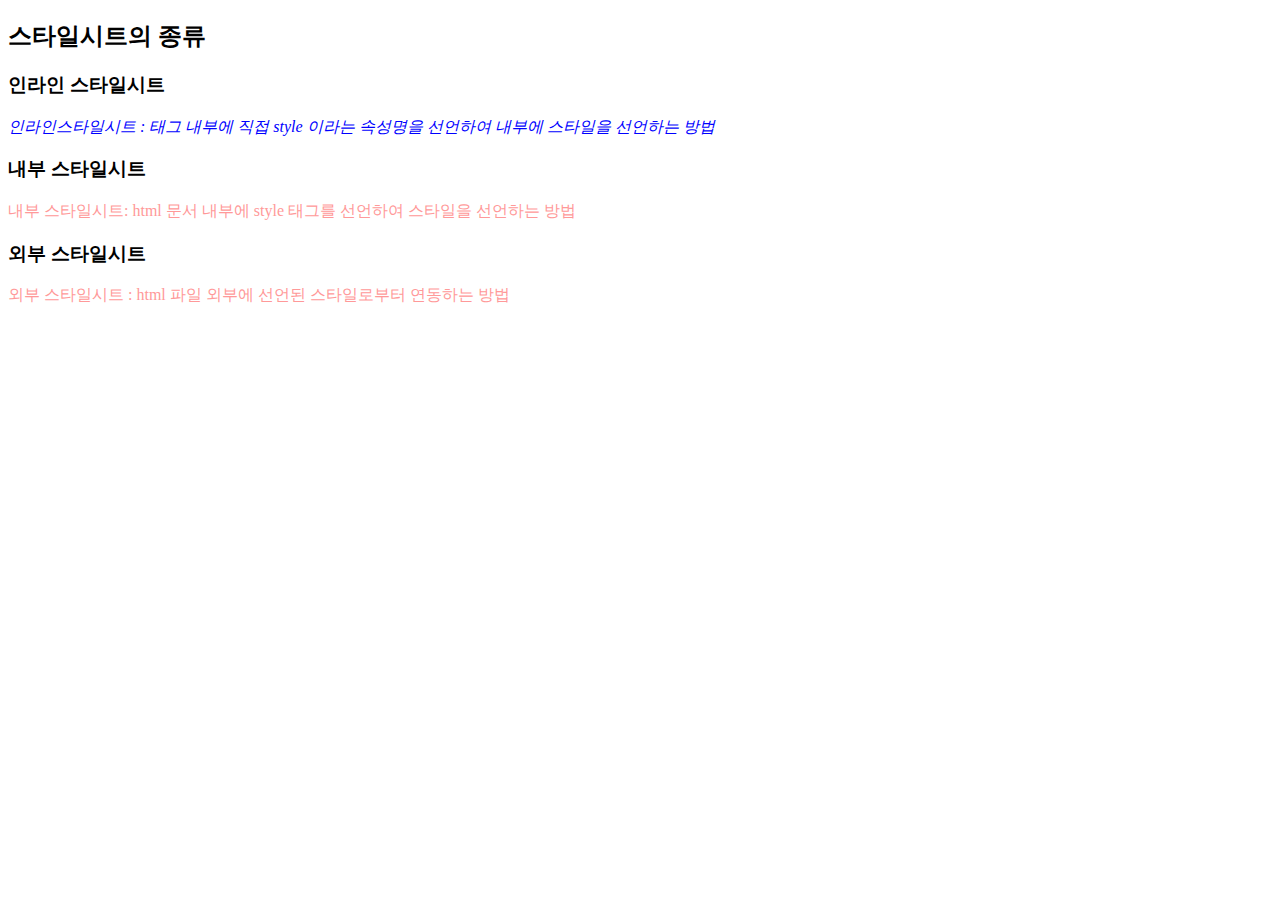
==== 01_스타일시트_개요/index.html @ 74dc6737 "css" ====
<!DOCTYPE html>
<html lang="en">
  <head>
    <meta charset="UTF-8" />
    <meta name="viewport" content="width=device-width, initial-scale=1.0" />
    <title>01_스타일시트 개요</title>
    <link rel="stylesheet" href="./css/style.css" />
    <style>
      p {
        color: #f99;
      }
    </style>
  </head>
  <body>
    <h2>스타일시트의 종류</h2>
    <h3>인라인 스타일시트</h3>
    <p style="color: #00f; font-style: italic">
      인라인스타일시트 : 태그 내부에 직접 style 이라는 속성명을 선언하여 내부에
      스타일을 선언하는 방법
    </p>
    <h3>내부 스타일시트</h3>
    <p>
      내부 스타일시트: html 문서 내부에 style 태그를 선언하여 스타일을 선언하는
      방법
    </p>

    <h3>외부 스타일시트</h3>
    <p>외부 스타일시트 : html 파일 외부에 선언된 스타일로부터 연동하는 방법</p>
  </body>
</html>
---- 01_스타일시트_개요/css/style.css ----
@charset "utf-8";
/* 주석처리 한줄공간 */
/* 주석처리 여러줄 공간
주석처리 여러줄 공간
주석처리 여러줄 공간
주석처리 여러줄 공간 */
p {
  color: green;
}
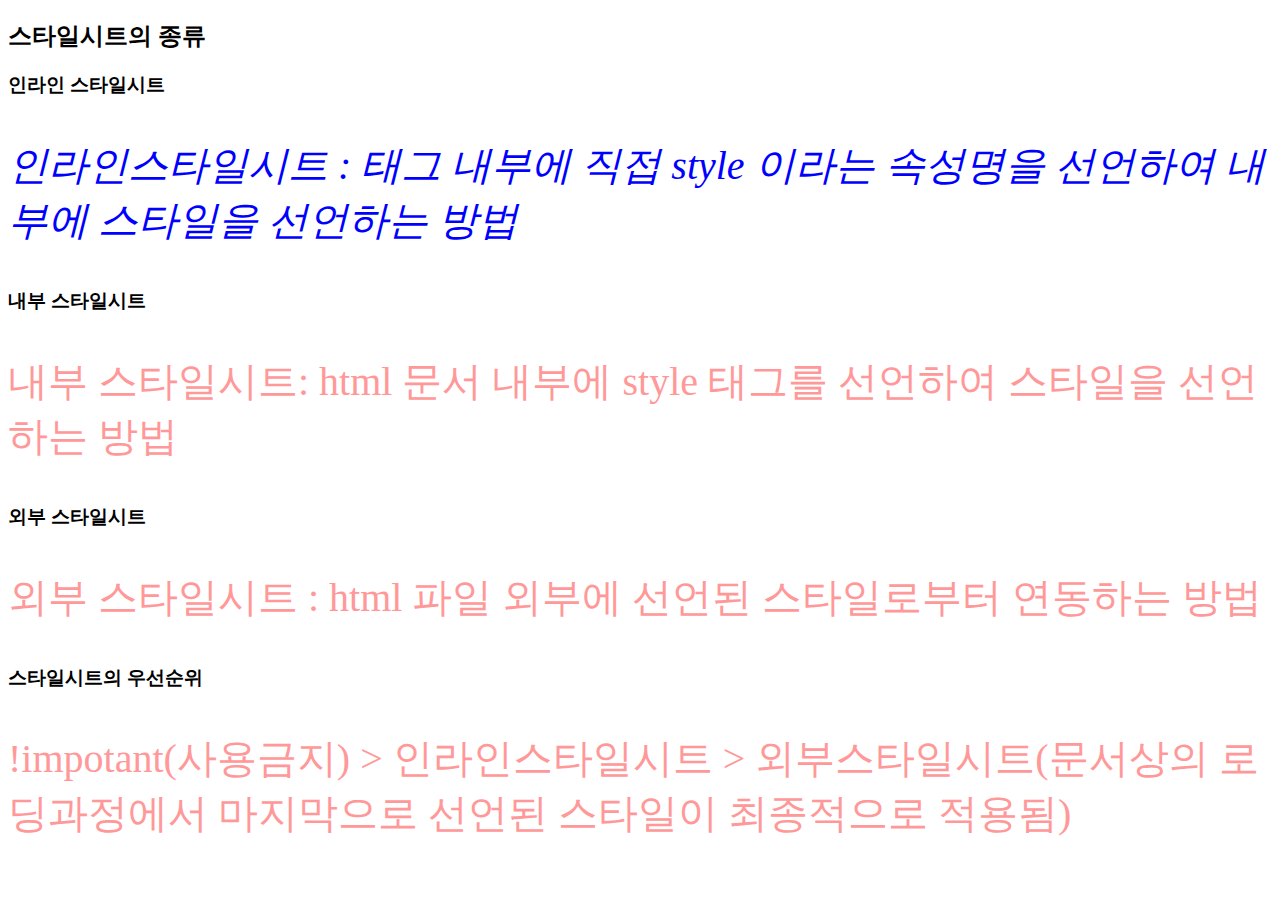
==== commit 33c17e4c: "2" ====
--- a/01_스타일시트_개요/index.html
+++ b/01_스타일시트_개요/index.html
@@ -4,7 +4,9 @@
     <meta charset="UTF-8" />
     <meta name="viewport" content="width=device-width, initial-scale=1.0" />
     <title>01_스타일시트 개요</title>
+
     <link rel="stylesheet" href="./css/style.css" />
+
     <style>
       p {
         color: #f99;
@@ -26,5 +28,11 @@
 
     <h3>외부 스타일시트</h3>
     <p>외부 스타일시트 : html 파일 외부에 선언된 스타일로부터 연동하는 방법</p>
+
+    <h3>스타일시트의 우선순위</h3>
+    <p>
+      !impotant(사용금지) > 인라인스타일시트 > 외부스타일시트(문서상의
+      로딩과정에서 마지막으로 선언된 스타일이 최종적으로 적용됨)
+    </p>
   </body>
 </html>
--- a/01_스타일시트_개요/css/style.css
+++ b/01_스타일시트_개요/css/style.css
@@ -6,4 +6,13 @@
 주석처리 여러줄 공간 */
 p {
   color: green;
-}+  font-size: 40px;
+}
+
+/* 스타일선언의 구조 */
+/* 
+선택자{
+  스타일 명1: 스타일 값1;
+  스타일 명2: 스타일 값2;
+  }
+ */
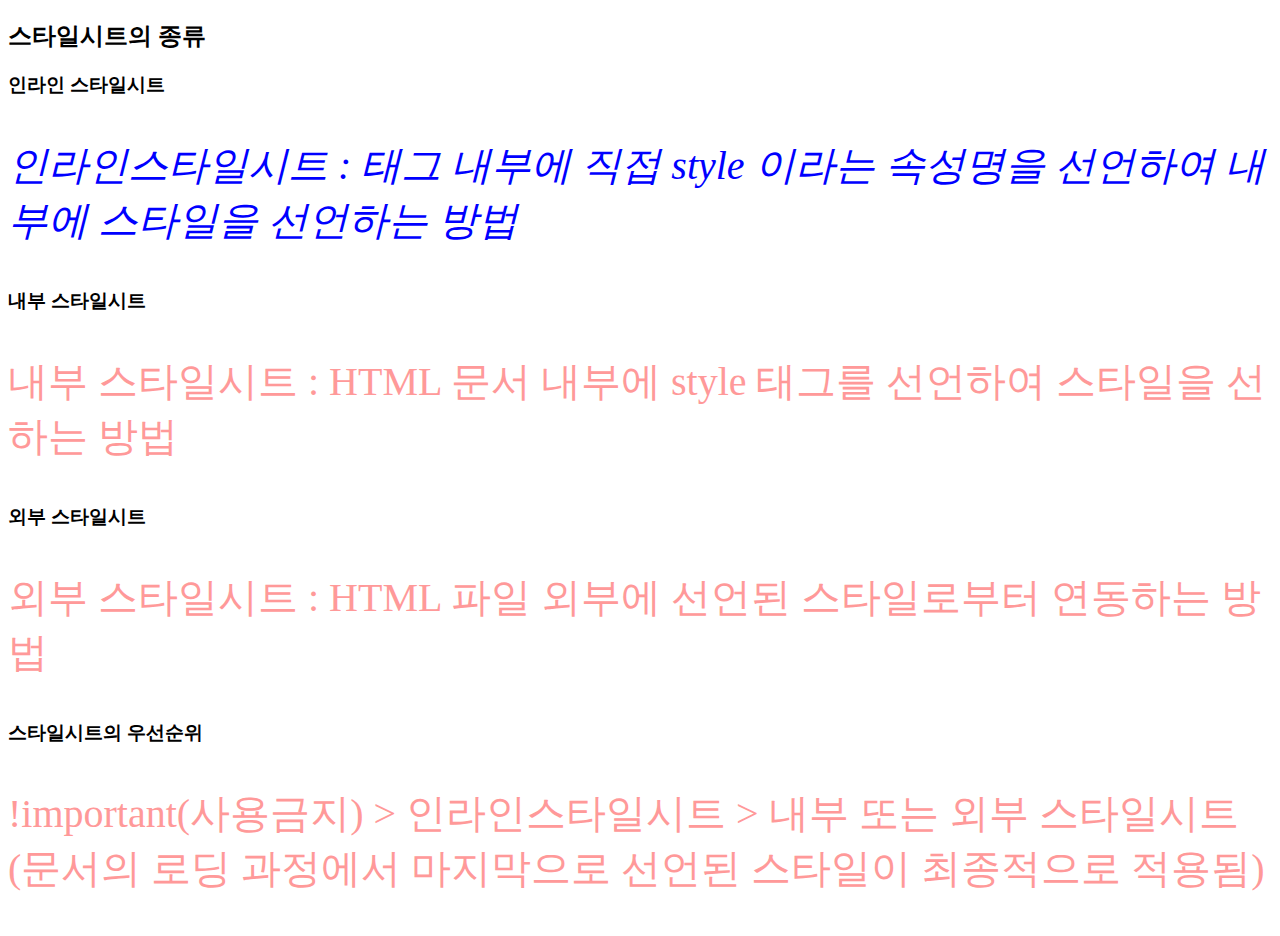
==== commit 4129962c: "240817" ====
--- a/01_스타일시트_개요/index.html
+++ b/01_스타일시트_개요/index.html
@@ -22,17 +22,17 @@
     </p>
     <h3>내부 스타일시트</h3>
     <p>
-      내부 스타일시트: html 문서 내부에 style 태그를 선언하여 스타일을 선언하는
+      내부 스타일시트 : HTML 문서 내부에 style 태그를 선언하여 스타일을 선하는
       방법
     </p>
 
     <h3>외부 스타일시트</h3>
-    <p>외부 스타일시트 : html 파일 외부에 선언된 스타일로부터 연동하는 방법</p>
+    <p>외부 스타일시트 : HTML 파일 외부에 선언된 스타일로부터 연동하는 방법</p>
 
     <h3>스타일시트의 우선순위</h3>
     <p>
-      !impotant(사용금지) > 인라인스타일시트 > 외부스타일시트(문서상의
-      로딩과정에서 마지막으로 선언된 스타일이 최종적으로 적용됨)
-    </p>
+      !important(사용금지) > 
+      인라인스타일시트 > 
+      내부 또는 외부 스타일시트(문서의 로딩 과정에서 마지막으로 선언된 스타일이 최종적으로 적용됨)</p>
   </body>
 </html>
--- a/01_스타일시트_개요/css/style.css
+++ b/01_스타일시트_개요/css/style.css
@@ -9,10 +9,10 @@
   font-size: 40px;
 }
 
-/* 스타일선언의 구조 */
+/* 스타일 선언의 구조 */
 /* 
-선택자{
-  스타일 명1: 스타일 값1;
-  스타일 명2: 스타일 값2;
+  선택자{
+    스타일명1 : 스타일값1; 
+    스타일명2 : 스타일값2;  
   }
- */
+*/
